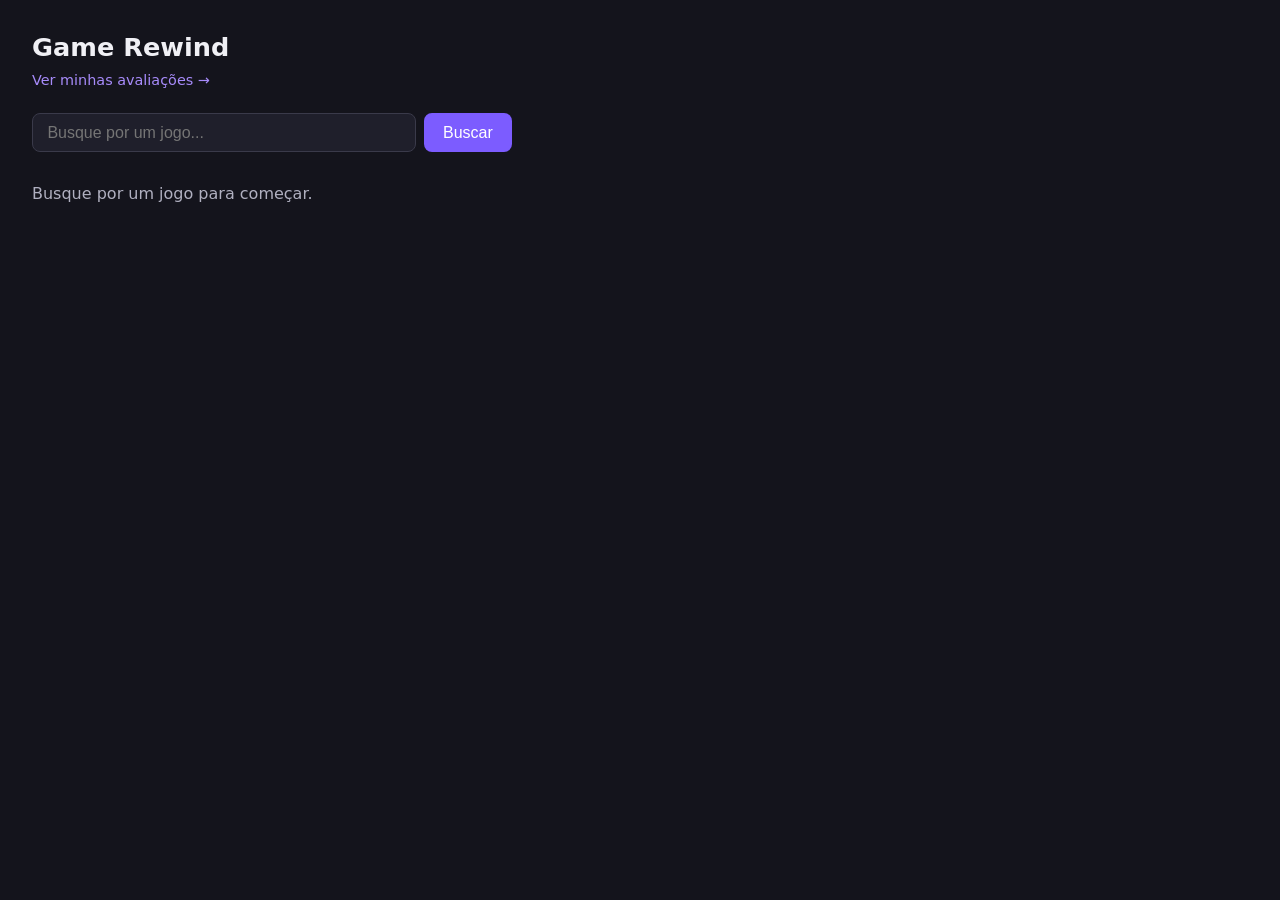
==== src/frontend/index.html @ a26fe4bd "cria app e dockerfiles; diario com erros durante o desenv" ====
<!DOCTYPE html>
<html lang="pt-BR">
<head>
  <meta charset="UTF-8" />
  <meta name="viewport" content="width=device-width, initial-scale=1.0" />
  <title>Game Rewind</title>
  <link rel="stylesheet" href="style.css" />
</head>
<body>
  <h1>Game Rewind</h1>
  <nav><a href="reviews.html">Ver minhas avaliações →</a></nav>

  <div class="search-bar">
    <input type="text" id="query" placeholder="Busque por um jogo..." />
    <button id="search-btn">Buscar</button>
  </div>

  <p class="status" id="status"></p>
  <div class="grid" id="results"></div>

  <script src="star-rating.js"></script>
  <script>
    const API_BASE = "http://127.0.0.1:5000";

    const queryInput = document.getElementById("query");
    const searchBtn = document.getElementById("search-btn");
    const resultsEl = document.getElementById("results");
    const statusEl = document.getElementById("status");

    let reviewsByGameId = {};

    async function loadReviews() {
      const response = await fetch(`${API_BASE}/reviews`);
      const reviews = await response.json();
      reviewsByGameId = Object.fromEntries(reviews.map((r) => [r.game_id, r]));
    }

    function buildCard(game) {
      const existing = reviewsByGameId[game.id] || {};

      const card = document.createElement("div");
      card.className = "card";

      const img = document.createElement("img");
      img.src = game.cover_url || "https://placehold.co/264x352?text=No+Cover";
      img.alt = game.name;

      const info = document.createElement("div");
      info.className = "info";

      const title = document.createElement("p");
      title.className = "title";
      title.textContent = game.name;

      const rating = document.createElement("p");
      rating.className = "rating";
      rating.textContent = game.rating ? `Nota no IGDB: ${game.rating.toFixed(1)}` : "Sem nota no IGDB";

      const playedLabel = document.createElement("label");
      playedLabel.className = "played-toggle";
      const playedCheckbox = document.createElement("input");
      playedCheckbox.type = "checkbox";
      playedCheckbox.checked = Boolean(existing.played);
      playedLabel.append(playedCheckbox, "Jogado");

      const starsContainer = document.createElement("div");
      starsContainer.className = "stars";
      const starRating = createStarRating(starsContainer, {
        initialRating: existing.rating || 0,
        interactive: true,
      });

      const reviewBox = document.createElement("div");
      reviewBox.className = "review-box";
      const textarea = document.createElement("textarea");
      textarea.placeholder = "Escreva sua avaliação...";
      textarea.value = existing.review || "";
      reviewBox.append(textarea);

      const saveBtn = document.createElement("button");
      saveBtn.className = "save-btn";
      saveBtn.textContent = "Salvar avaliação";

      const saveStatus = document.createElement("p");
      saveStatus.className = "save-status";

      saveBtn.addEventListener("click", async () => {
        saveStatus.textContent = "Salvando...";
        try {
          const response = await fetch(`${API_BASE}/reviews`, {
            method: "POST",
            headers: { "Content-Type": "application/json" },
            body: JSON.stringify({
              game_id: game.id,
              name: game.name,
              cover_url: game.cover_url,
              played: playedCheckbox.checked,
              rating: starRating.get(),
              review: textarea.value,
            }),
          });
          if (!response.ok) throw new Error(`Request failed: ${response.status}`);
          const saved = await response.json();
          reviewsByGameId[game.id] = saved;
          saveStatus.textContent = "Salvo!";
        } catch (err) {
          saveStatus.textContent = `Erro: ${err.message}`;
        }
      });

      info.append(title, rating, playedLabel, starsContainer, reviewBox, saveBtn, saveStatus);
      card.append(img, info);
      return card;
    }

    async function search() {
      const query = queryInput.value.trim();
      if (!query) {
        statusEl.textContent = "Busque por um jogo para começar.";
        resultsEl.innerHTML = "";
        return;
      }

      statusEl.textContent = "Carregando...";
      resultsEl.innerHTML = "";

      try {
        await loadReviews();

        const response = await fetch(`${API_BASE}/games?q=${encodeURIComponent(query)}`);
        if (!response.ok) throw new Error(`Request failed: ${response.status}`);

        const games = await response.json();
        statusEl.textContent = games.length ? "" : "Nenhum jogo encontrado.";

        for (const game of games) {
          resultsEl.append(buildCard(game));
        }
      } catch (err) {
        statusEl.textContent = `Erro: ${err.message}`;
      }
    }

    searchBtn.addEventListener("click", search);
    queryInput.addEventListener("keydown", (e) => {
      if (e.key === "Enter") search();
    });

    statusEl.textContent = "Busque por um jogo para começar.";
  </script>
</body>
</html>
---- src/frontend/style.css ----
:root {
  color-scheme: dark;
  font-family: system-ui, -apple-system, "Segoe UI", sans-serif;
}

body {
  margin: 0;
  padding: 2rem;
  background: #14141c;
  color: #f0f0f5;
}

h1 {
  margin: 0 0 0.5rem;
  font-size: 1.6rem;
}

nav {
  margin-bottom: 1.5rem;
}

nav a {
  color: #a78bfa;
  text-decoration: none;
  font-size: 0.9rem;
}

nav a:hover {
  text-decoration: underline;
}

.search-bar {
  display: flex;
  gap: 0.5rem;
  margin-bottom: 2rem;
  max-width: 480px;
}

.search-bar input {
  flex: 1;
  padding: 0.6rem 0.9rem;
  border-radius: 8px;
  border: 1px solid #3a3a4a;
  background: #1f1f2b;
  color: inherit;
  font-size: 1rem;
}

.search-bar input:focus {
  outline: 2px solid #7c5cff;
}

.search-bar button {
  padding: 0.6rem 1.2rem;
  border-radius: 8px;
  border: none;
  background: #7c5cff;
  color: white;
  font-size: 1rem;
  cursor: pointer;
}

.search-bar button:hover {
  background: #6a48ff;
}

.grid {
  display: grid;
  grid-template-columns: repeat(auto-fill, minmax(220px, 1fr));
  gap: 1.25rem;
}

.card {
  background: #1f1f2b;
  border-radius: 10px;
  overflow: hidden;
  display: flex;
  flex-direction: column;
}

.card img {
  width: 100%;
  aspect-ratio: 3 / 4;
  object-fit: cover;
  background: #2a2a38;
}

.card .info {
  padding: 0.6rem 0.8rem;
  display: flex;
  flex-direction: column;
  gap: 0.4rem;
}

.card .title {
  font-size: 0.95rem;
  font-weight: 600;
  margin: 0;
}

.card .rating {
  font-size: 0.8rem;
  color: #b0b0c0;
  margin: 0;
}

.card .review-text {
  font-size: 0.85rem;
  color: #d8d8e2;
  margin: 0;
  white-space: pre-wrap;
}

.played-toggle {
  display: flex;
  align-items: center;
  gap: 0.4rem;
  font-size: 0.85rem;
}

.played-badge {
  display: inline-block;
  font-size: 0.75rem;
  padding: 0.15rem 0.5rem;
  border-radius: 999px;
  background: #2f9e60;
  color: white;
  width: fit-content;
}

.stars {
  display: flex;
  gap: 0.1rem;
  font-size: 1.2rem;
}

.star-wrap {
  position: relative;
  display: inline-block;
  width: 1.2rem;
  height: 1.2rem;
  line-height: 1;
}

.star-bg,
.star-fill {
  position: absolute;
  top: 0;
  left: 0;
  font-size: 1.2rem;
  line-height: 1;
}

.star-bg {
  color: #3a3a4a;
}

.star-fill {
  color: #ffc94d;
  overflow: hidden;
  white-space: nowrap;
}

.star-click-zone {
  position: absolute;
  top: 0;
  height: 100%;
  width: 50%;
  cursor: pointer;
}

.star-click-zone.left {
  left: 0;
}

.star-click-zone.right {
  left: 50%;
}

.review-box textarea {
  width: 100%;
  min-height: 60px;
  resize: vertical;
  padding: 0.4rem 0.5rem;
  border-radius: 6px;
  border: 1px solid #3a3a4a;
  background: #14141c;
  color: inherit;
  font-family: inherit;
  font-size: 0.85rem;
  box-sizing: border-box;
}

.save-btn {
  padding: 0.45rem;
  border-radius: 6px;
  border: none;
  background: #2f9e60;
  color: white;
  font-size: 0.85rem;
  cursor: pointer;
}

.save-btn:hover {
  background: #28854f;
}

.delete-btn {
  padding: 0.45rem;
  border-radius: 6px;
  border: 1px solid #3a3a4a;
  background: transparent;
  color: #f0f0f5;
  font-size: 0.85rem;
  cursor: pointer;
}

.delete-btn:hover {
  background: #2a1f24;
  border-color: #b04a4a;
}

.save-status {
  font-size: 0.75rem;
  color: #8ed1aa;
  min-height: 1em;
}

.status {
  color: #b0b0c0;
}
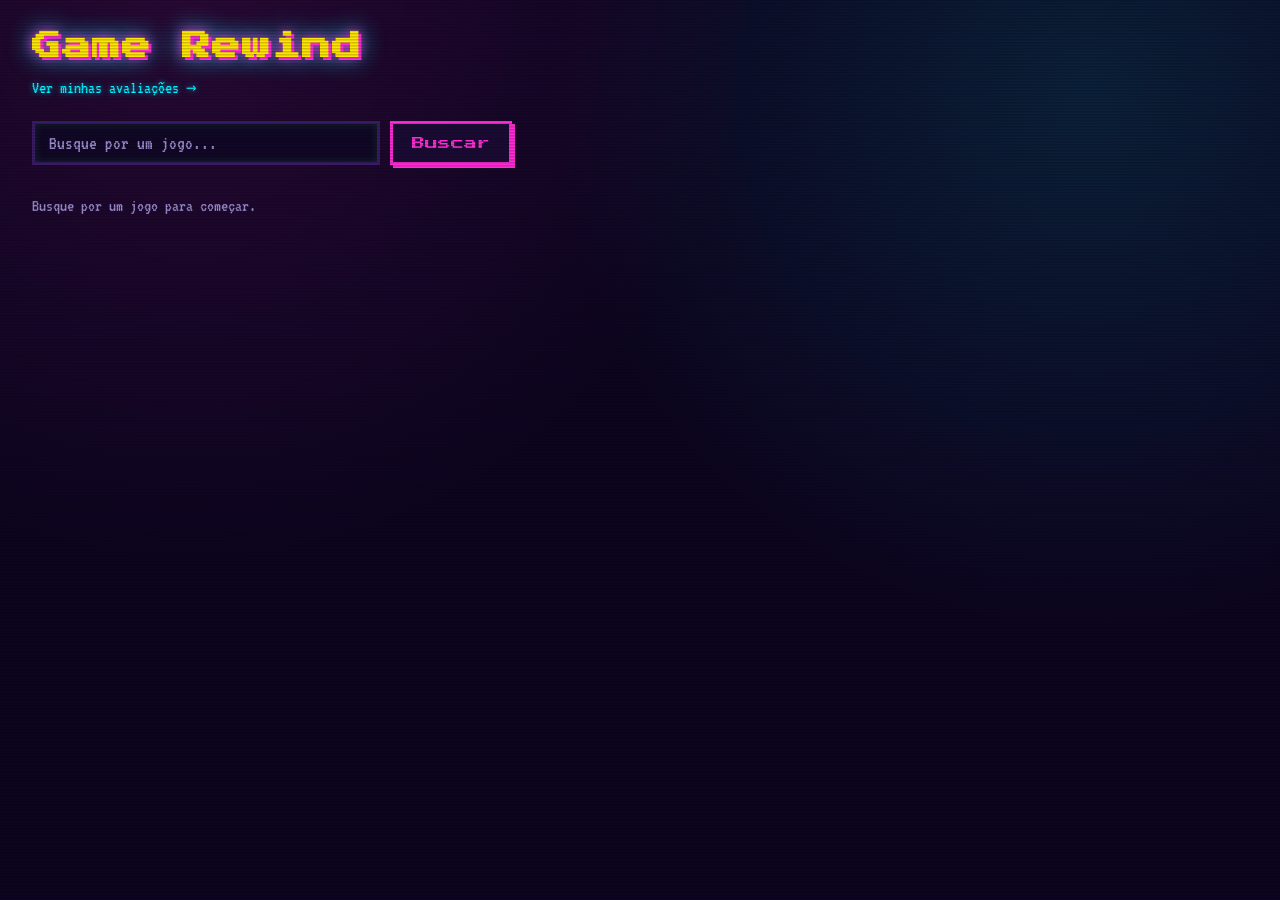
==== commit 8230b376: "melhora o front; uri do mongo no env" ====
--- a/src/frontend/index.html
+++ b/src/frontend/index.html
@@ -4,9 +4,13 @@
   <meta charset="UTF-8" />
   <meta name="viewport" content="width=device-width, initial-scale=1.0" />
   <title>Game Rewind</title>
+  <link rel="preconnect" href="https://fonts.googleapis.com" />
+  <link rel="preconnect" href="https://fonts.gstatic.com" crossorigin />
+  <link href="https://fonts.googleapis.com/css2?family=Press+Start+2P&family=VT323&display=swap" rel="stylesheet" />
   <link rel="stylesheet" href="style.css" />
 </head>
 <body>
+  <div class="scanlines"></div>
   <h1>Game Rewind</h1>
   <nav><a href="reviews.html">Ver minhas avaliações →</a></nav>
 
--- a/src/frontend/style.css
+++ b/src/frontend/style.css
@@ -1,18 +1,69 @@
 :root {
   color-scheme: dark;
-  font-family: system-ui, -apple-system, "Segoe UI", sans-serif;
+  font-family: "VT323", monospace;
+
+  --bg-deep: #0c0420;
+  --bg-panel: #1a0b35;
+  --bg-panel-light: #241048;
+  --bg-input: #110726;
+
+  --neon-pink: #ff2bd6;
+  --neon-cyan: #00f0ff;
+  --neon-yellow: #ffe600;
+  --neon-green: #00ff66;
+  --neon-orange: #ff7a18;
+  --neon-red: #ff2a4d;
+
+  --border-dark: #3a1c66;
+  --text-main: #eef0ff;
+  --text-dim: #9b8fd1;
+}
+
+* {
+  box-sizing: border-box;
 }
 
 body {
   margin: 0;
   padding: 2rem;
-  background: #14141c;
-  color: #f0f0f5;
+  background: var(--bg-deep);
+  background-image:
+    radial-gradient(circle at 15% 0%, rgba(255, 43, 214, 0.12), transparent 40%),
+    radial-gradient(circle at 85% 10%, rgba(0, 240, 255, 0.12), transparent 40%);
+  color: var(--text-main);
+  font-size: 1.2rem;
+  position: relative;
+  min-height: 100vh;
+}
+
+.scanlines {
+  position: fixed;
+  top: 0;
+  left: 0;
+  width: 100%;
+  height: 100%;
+  pointer-events: none;
+  z-index: 999;
+  background: repeating-linear-gradient(
+    to bottom,
+    rgba(0, 0, 0, 0.18) 0px,
+    rgba(0, 0, 0, 0.18) 1px,
+    transparent 2px,
+    transparent 3px
+  );
+  mix-blend-mode: multiply;
 }
 
 h1 {
-  margin: 0 0 0.5rem;
-  font-size: 1.6rem;
+  margin: 0 0 1rem;
+  font-family: "Press Start 2P", monospace;
+  font-size: 1.8rem;
+  letter-spacing: 1px;
+  color: var(--neon-yellow);
+  text-shadow:
+    3px 3px 0 var(--neon-pink),
+    0 0 12px var(--neon-pink),
+    0 0 24px var(--neon-cyan);
 }
 
 nav {
@@ -20,18 +71,20 @@
 }
 
 nav a {
-  color: #a78bfa;
+  color: var(--neon-cyan);
   text-decoration: none;
-  font-size: 0.9rem;
+  font-size: 1.1rem;
+  text-shadow: 0 0 6px rgba(0, 240, 255, 0.6);
 }
 
 nav a:hover {
-  text-decoration: underline;
+  color: var(--neon-pink);
+  text-shadow: 0 0 8px rgba(255, 43, 214, 0.8);
 }
 
 .search-bar {
   display: flex;
-  gap: 0.5rem;
+  gap: 0.6rem;
   margin-bottom: 2rem;
   max-width: 480px;
 }
@@ -39,74 +92,103 @@
 .search-bar input {
   flex: 1;
   padding: 0.6rem 0.9rem;
-  border-radius: 8px;
-  border: 1px solid #3a3a4a;
-  background: #1f1f2b;
-  color: inherit;
-  font-size: 1rem;
+  border-radius: 0;
+  border: 3px solid var(--border-dark);
+  background: var(--bg-input);
+  color: var(--neon-green);
+  font-family: "VT323", monospace;
+  font-size: 1.2rem;
+  box-shadow: inset 0 0 8px rgba(0, 255, 102, 0.15);
+}
+
+.search-bar input::placeholder {
+  color: var(--text-dim);
 }
 
 .search-bar input:focus {
-  outline: 2px solid #7c5cff;
+  outline: none;
+  border-color: var(--neon-cyan);
+  box-shadow: 0 0 10px rgba(0, 240, 255, 0.6), inset 0 0 8px rgba(0, 240, 255, 0.2);
 }
 
 .search-bar button {
   padding: 0.6rem 1.2rem;
-  border-radius: 8px;
-  border: none;
-  background: #7c5cff;
-  color: white;
-  font-size: 1rem;
+  border-radius: 0;
+  border: 3px solid var(--neon-pink);
+  background: var(--bg-panel);
+  color: var(--neon-pink);
+  font-family: "Press Start 2P", monospace;
+  font-size: 0.8rem;
   cursor: pointer;
+  box-shadow: 3px 3px 0 var(--neon-pink);
+  transition: transform 0.05s ease;
 }
 
 .search-bar button:hover {
-  background: #6a48ff;
+  background: var(--neon-pink);
+  color: var(--bg-deep);
+}
+
+.search-bar button:active {
+  transform: translate(3px, 3px);
+  box-shadow: 0 0 0 var(--neon-pink);
 }
 
 .grid {
   display: grid;
   grid-template-columns: repeat(auto-fill, minmax(220px, 1fr));
-  gap: 1.25rem;
+  gap: 1.5rem;
 }
 
 .card {
-  background: #1f1f2b;
-  border-radius: 10px;
+  background: var(--bg-panel);
+  border: 3px solid var(--border-dark);
+  border-radius: 0;
   overflow: hidden;
   display: flex;
   flex-direction: column;
+  box-shadow: 4px 4px 0 rgba(0, 0, 0, 0.5), 0 0 14px rgba(124, 0, 255, 0.15);
+  transition: box-shadow 0.15s ease, border-color 0.15s ease;
+}
+
+.card:hover {
+  border-color: var(--neon-cyan);
+  box-shadow: 4px 4px 0 rgba(0, 0, 0, 0.5), 0 0 18px rgba(0, 240, 255, 0.4);
 }
 
 .card img {
   width: 100%;
   aspect-ratio: 3 / 4;
   object-fit: cover;
-  background: #2a2a38;
+  background: var(--bg-panel-light);
+  border-bottom: 3px solid var(--border-dark);
 }
 
 .card .info {
-  padding: 0.6rem 0.8rem;
+  padding: 0.7rem 0.9rem;
   display: flex;
   flex-direction: column;
-  gap: 0.4rem;
+  gap: 0.5rem;
 }
 
 .card .title {
-  font-size: 0.95rem;
-  font-weight: 600;
+  font-family: "Press Start 2P", monospace;
+  font-size: 0.75rem;
+  line-height: 1.4;
+  color: var(--neon-yellow);
   margin: 0;
+  text-shadow: 1px 1px 0 #000;
 }
 
 .card .rating {
-  font-size: 0.8rem;
-  color: #b0b0c0;
+  font-size: 1rem;
+  color: var(--neon-cyan);
   margin: 0;
 }
 
 .card .review-text {
-  font-size: 0.85rem;
-  color: #d8d8e2;
+  font-size: 1rem;
+  color: var(--text-main);
   margin: 0;
   white-space: pre-wrap;
 }
@@ -115,30 +197,40 @@
   display: flex;
   align-items: center;
   gap: 0.4rem;
-  font-size: 0.85rem;
+  font-size: 1rem;
+  color: var(--neon-green);
+}
+
+.played-toggle input[type="checkbox"] {
+  width: 1.1rem;
+  height: 1.1rem;
+  accent-color: var(--neon-green);
 }
 
 .played-badge {
   display: inline-block;
-  font-size: 0.75rem;
-  padding: 0.15rem 0.5rem;
-  border-radius: 999px;
-  background: #2f9e60;
-  color: white;
+  font-family: "Press Start 2P", monospace;
+  font-size: 0.6rem;
+  padding: 0.3rem 0.6rem;
+  border-radius: 0;
+  border: 2px solid var(--neon-green);
+  background: rgba(0, 255, 102, 0.12);
+  color: var(--neon-green);
   width: fit-content;
+  text-shadow: 0 0 6px rgba(0, 255, 102, 0.6);
 }
 
 .stars {
   display: flex;
   gap: 0.1rem;
-  font-size: 1.2rem;
+  font-size: 1.3rem;
 }
 
 .star-wrap {
   position: relative;
   display: inline-block;
-  width: 1.2rem;
-  height: 1.2rem;
+  width: 1.3rem;
+  height: 1.3rem;
   line-height: 1;
 }
 
@@ -147,18 +239,19 @@
   position: absolute;
   top: 0;
   left: 0;
-  font-size: 1.2rem;
+  font-size: 1.3rem;
   line-height: 1;
 }
 
 .star-bg {
-  color: #3a3a4a;
+  color: #3a1c66;
 }
 
 .star-fill {
-  color: #ffc94d;
+  color: var(--neon-yellow);
   overflow: hidden;
   white-space: nowrap;
+  text-shadow: 0 0 6px rgba(255, 230, 0, 0.7);
 }
 
 .star-click-zone {
@@ -181,51 +274,74 @@
   width: 100%;
   min-height: 60px;
   resize: vertical;
-  padding: 0.4rem 0.5rem;
-  border-radius: 6px;
-  border: 1px solid #3a3a4a;
-  background: #14141c;
-  color: inherit;
-  font-family: inherit;
-  font-size: 0.85rem;
+  padding: 0.5rem 0.6rem;
+  border-radius: 0;
+  border: 2px solid var(--border-dark);
+  background: var(--bg-input);
+  color: var(--text-main);
+  font-family: "VT323", monospace;
+  font-size: 1rem;
   box-sizing: border-box;
 }
 
+.review-box textarea:focus {
+  outline: none;
+  border-color: var(--neon-cyan);
+  box-shadow: 0 0 8px rgba(0, 240, 255, 0.4);
+}
+
 .save-btn {
-  padding: 0.45rem;
-  border-radius: 6px;
-  border: none;
-  background: #2f9e60;
-  color: white;
-  font-size: 0.85rem;
+  padding: 0.5rem;
+  border-radius: 0;
+  border: 2px solid var(--neon-green);
+  background: rgba(0, 255, 102, 0.08);
+  color: var(--neon-green);
+  font-family: "Press Start 2P", monospace;
+  font-size: 0.65rem;
   cursor: pointer;
+  box-shadow: 2px 2px 0 var(--neon-green);
 }
 
 .save-btn:hover {
-  background: #28854f;
+  background: var(--neon-green);
+  color: var(--bg-deep);
+}
+
+.save-btn:active {
+  transform: translate(2px, 2px);
+  box-shadow: 0 0 0 var(--neon-green);
 }
 
 .delete-btn {
-  padding: 0.45rem;
-  border-radius: 6px;
-  border: 1px solid #3a3a4a;
-  background: transparent;
-  color: #f0f0f5;
-  font-size: 0.85rem;
+  padding: 0.5rem;
+  border-radius: 0;
+  border: 2px solid var(--neon-red);
+  background: rgba(255, 42, 77, 0.08);
+  color: var(--neon-red);
+  font-family: "Press Start 2P", monospace;
+  font-size: 0.65rem;
   cursor: pointer;
+  box-shadow: 2px 2px 0 var(--neon-red);
 }
 
 .delete-btn:hover {
-  background: #2a1f24;
-  border-color: #b04a4a;
+  background: var(--neon-red);
+  color: var(--bg-deep);
+}
+
+.delete-btn:active {
+  transform: translate(2px, 2px);
+  box-shadow: 0 0 0 var(--neon-red);
 }
 
 .save-status {
-  font-size: 0.75rem;
-  color: #8ed1aa;
+  font-size: 0.95rem;
+  color: var(--neon-orange);
   min-height: 1em;
+  text-shadow: 0 0 6px rgba(255, 122, 24, 0.5);
 }
 
 .status {
-  color: #b0b0c0;
-}
+  color: var(--text-dim);
+  font-size: 1.1rem;
+}
